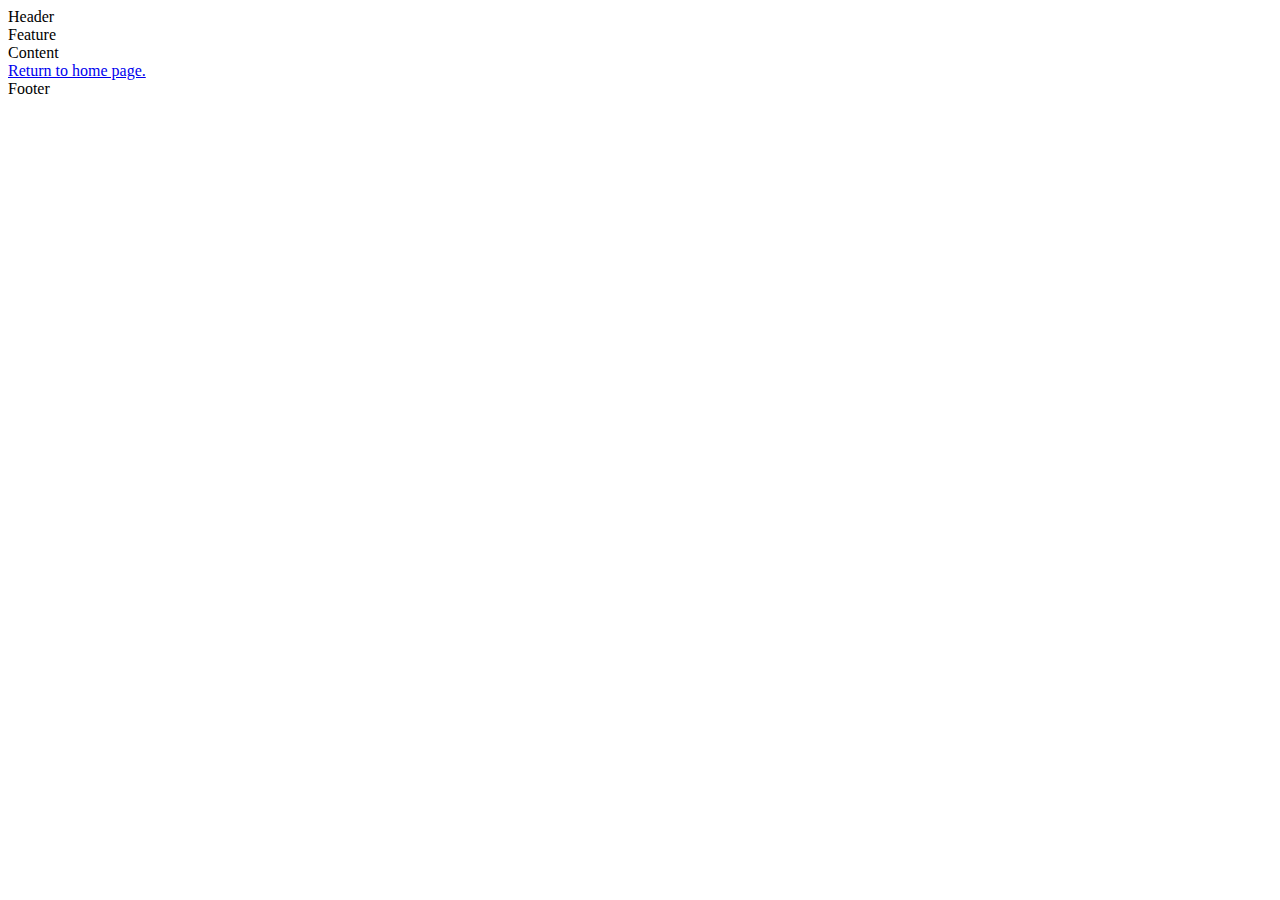
==== blog-post.html @ 630269a0 "Inital commit" ====
<!DOCTYPE html>
<html lang="en">
  <head>
    <meta charset="utf-8" />
    <title>Exercise 1</title>
    <meta
      content="width=device-width, initial-scale=1, maximum-scale=1"
      name="viewport"
    />
    <link rel="stylesheet" href="css/blog-post.css">
  </head>
  <body>
  <div class = "container">
    <div class="header box">Header</div>
    <div class="feature box">Feature</div>
    <div class="content box">Content
           <br><a href="index.html">Return to home page.</a> </div>
    <div class="footer box">Footer</div>
  </div>
  </body>
</html>
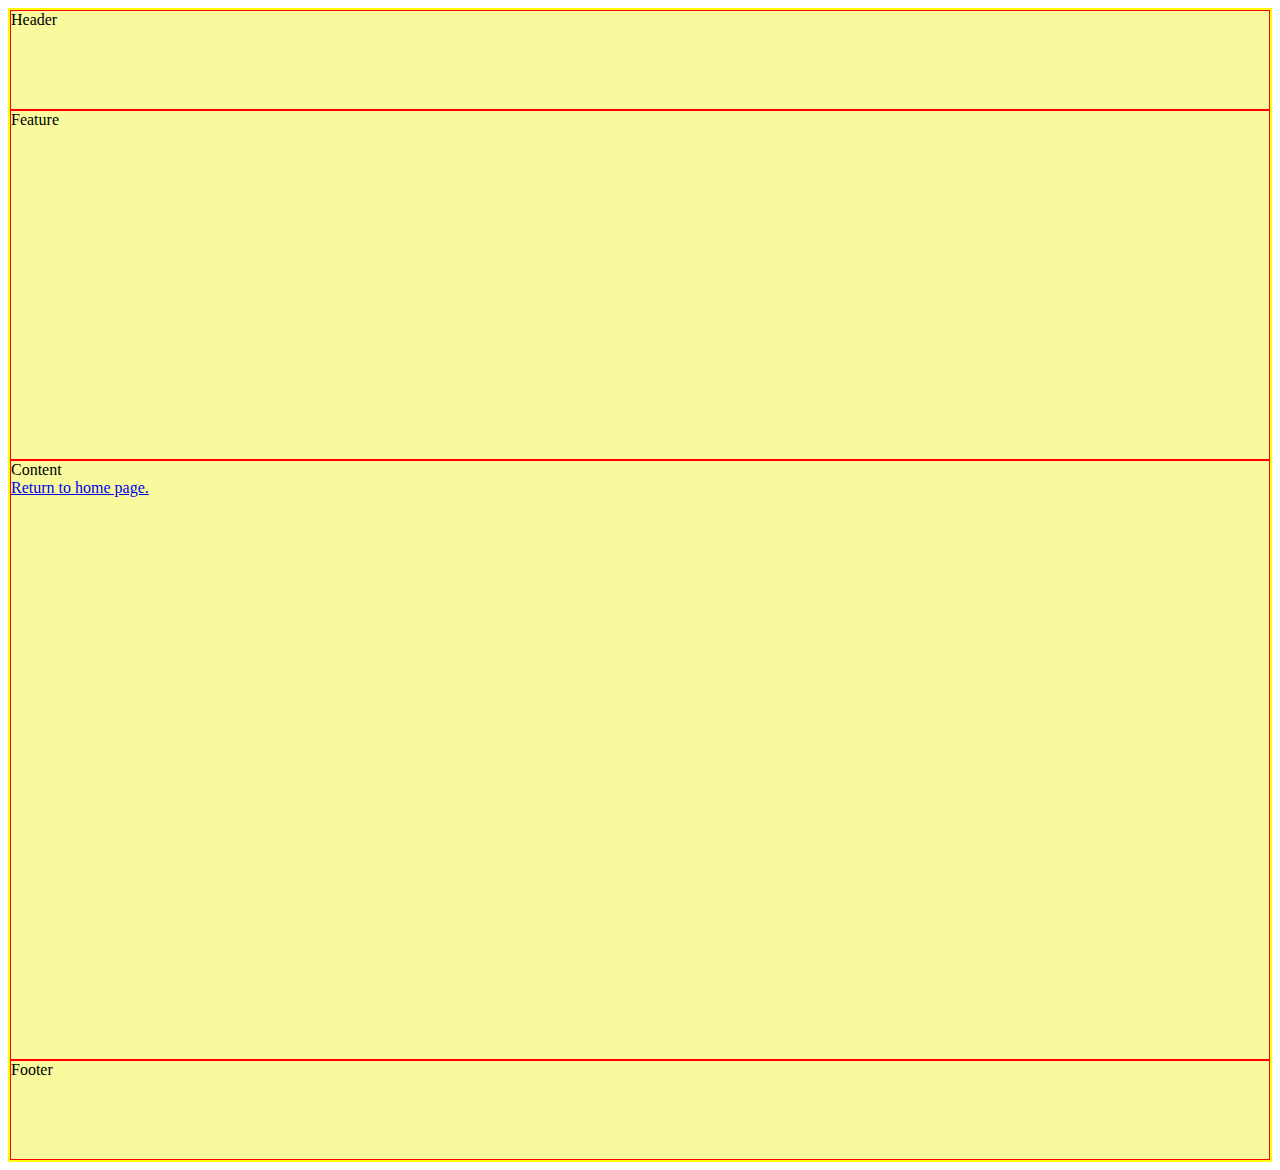
==== commit 283e2cb2: "Capitalized "CSS" folder name in links for blog and index" ====
--- a/blog-post.html
+++ b/blog-post.html
@@ -7,7 +7,7 @@
       content="width=device-width, initial-scale=1, maximum-scale=1"
       name="viewport"
     />
-    <link rel="stylesheet" href="css/blog-post.css">
+    <link rel="stylesheet" href="CSS/blog-post.css">
   </head>
   <body>
   <div class = "container">
--- a/CSS/blog-post.css
+++ b/CSS/blog-post.css
@@ -0,0 +1,38 @@
+.container{
+    /* Step 1: Set display to grid */
+      display:grid;
+   /* Step 2: setup rows amd columns */
+  	grid-template-columns: 300px 300px 300px;
+  	grid-template-rows: 100px 350px 600px 100px;
+
+   /* Step : setup named grid areas */
+  		grid-template-areas:
+		"hd hd hd hd hd hd hd hd"
+		"feat feat feat feat feat feat feat feat"
+		"main main main main main main main main"
+		"ft ft ft ft ft ft ft ft";
+      border: 2px solid yellow;
+
+  }
+  .box{
+    border: 1px solid red;
+    background: #F8FA9D;
+    }
+
+  .header{
+      /* Set elements grid-area here */
+    grid-area: hd;
+  }
+
+  .footer{
+    /* Set elements grid-area here */
+    grid-area: ft;
+  }
+  .feature{
+    /* Set elements grid-area here */
+    grid-area: feat;
+  }
+  .content{
+    /* Set elements grid-area here */
+    grid-area: main;
+  }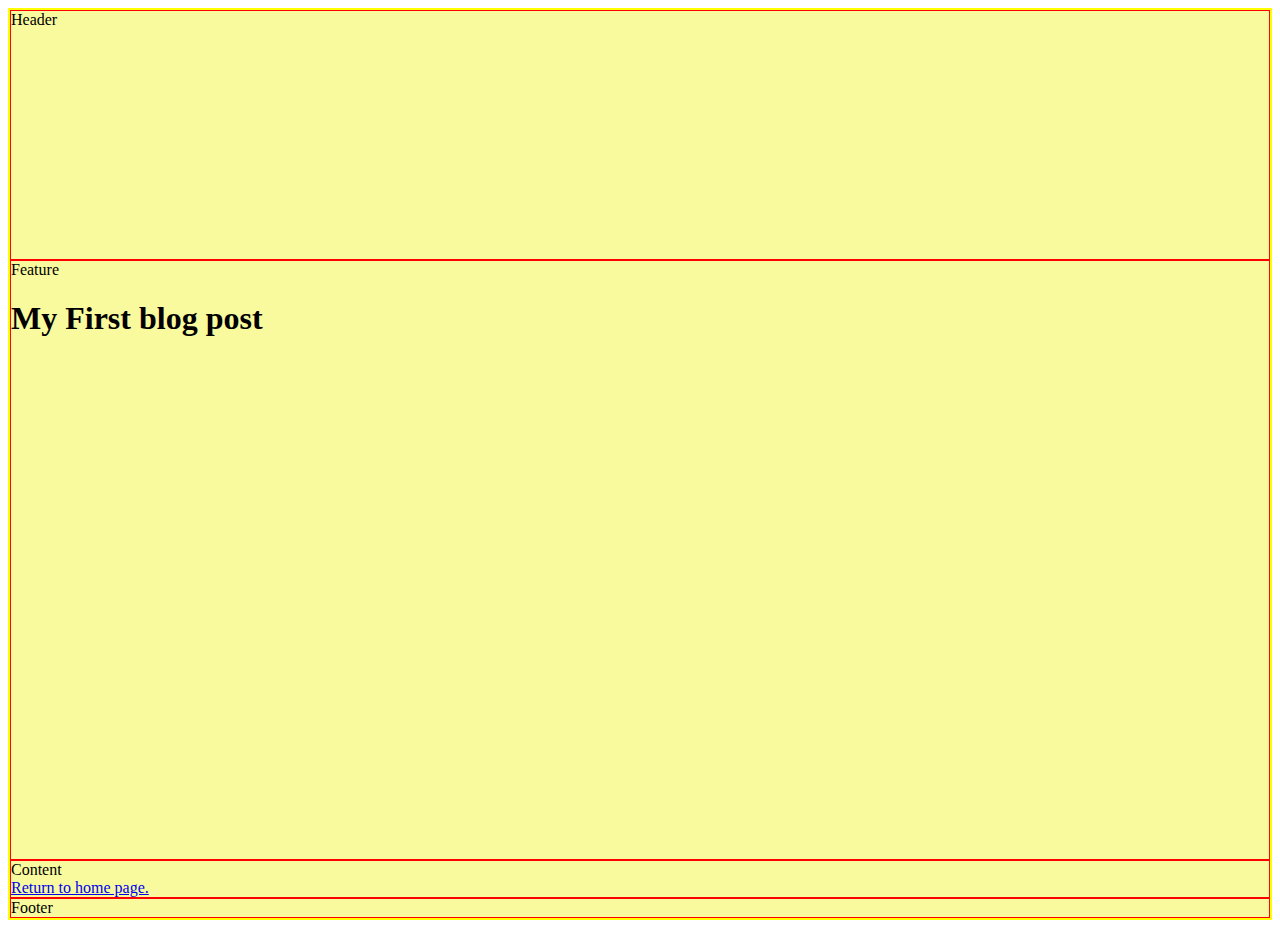
==== commit a3ae1322: "Added Media queries and responsive breakpoints" ====
--- a/blog-post.html
+++ b/blog-post.html
@@ -12,7 +12,10 @@
   <body>
   <div class = "container">
     <div class="header box">Header</div>
-    <div class="feature box">Feature</div>
+    <div class="feature box">Feature
+      <br>
+      <h1>My First blog post</h1>
+    </div>
     <div class="content box">Content
            <br><a href="index.html">Return to home page.</a> </div>
     <div class="footer box">Footer</div>
--- a/CSS/blog-post.css
+++ b/CSS/blog-post.css
@@ -1,38 +1,46 @@
+/* Mobile First Layout */
 .container{
-    /* Step 1: Set display to grid */
-      display:grid;
-   /* Step 2: setup rows amd columns */
-  	grid-template-columns: 300px 300px 300px;
-  	grid-template-rows: 100px 350px 600px 100px;
+  display:grid;
+  grid-template-columns: 300px 300px 300px;
+  grid-template-rows: 250px 600px;
+  border: 2px solid yellow;
+/* Use grid-template-area to create a mobile layout where each named space occupies its own row */
+grid-template-areas:
+"hd"
+"feat"
+"main"
+"ft";
+}
+.box{
+border: 1px solid red;
+background: #F8FA9D;
+}
 
-   /* Step : setup named grid areas */
-  		grid-template-areas:
-		"hd hd hd hd hd hd hd hd"
-		"feat feat feat feat feat feat feat feat"
-		"main main main main main main main main"
-		"ft ft ft ft ft ft ft ft";
-      border: 2px solid yellow;
+.header{
+  grid-area:hd;
+}
 
-  }
-  .box{
-    border: 1px solid red;
-    background: #F8FA9D;
-    }
+.footer{
+grid-area: ft;  
+}
+.feature{
+grid-area: feat;
+}
+.content{
+grid-area: main;
+}
 
-  .header{
-      /* Set elements grid-area here */
-    grid-area: hd;
-  }
-
-  .footer{
-    /* Set elements grid-area here */
-    grid-area: ft;
-  }
-  .feature{
-    /* Set elements grid-area here */
-    grid-area: feat;
-  }
-  .content{
-    /* Set elements grid-area here */
-    grid-area: main;
-  }+/* If wide enough */
+@media(min-width:900px){
+.container{
+  display:grid;
+  grid-template-columns: 300px 300px 300px;
+  grid-template-rows: 250px 600px;
+  grid-template-areas: 
+  "hd hd hd hd hd hd hd hd"
+  "feat feat feat feat feat feat feat feat"
+"main main main main main main main main"
+  "ft ft ft ft ft ft ft ft";
+  border: 2px solid yellow;
+}
+}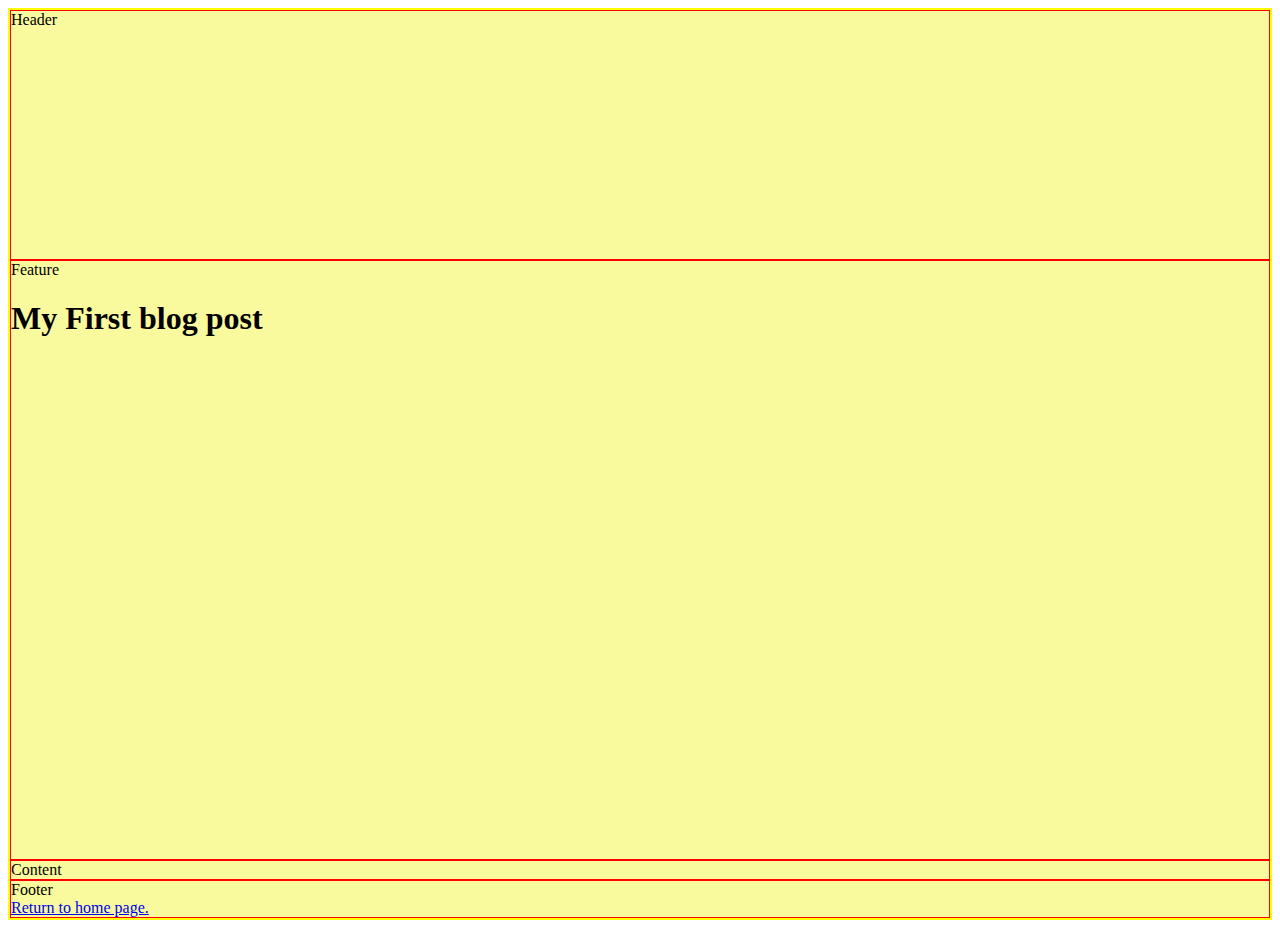
==== commit f72dc809: "Fixed broken link to blog post and moved return to home page link to footer." ====
--- a/blog-post.html
+++ b/blog-post.html
@@ -17,8 +17,8 @@
       <h1>My First blog post</h1>
     </div>
     <div class="content box">Content
-           <br><a href="index.html">Return to home page.</a> </div>
-    <div class="footer box">Footer</div>
+           </div>
+    <div class="footer box">Footer<br><a href="index.html">Return to home page.</a> </div>
   </div>
   </body>
 </html>